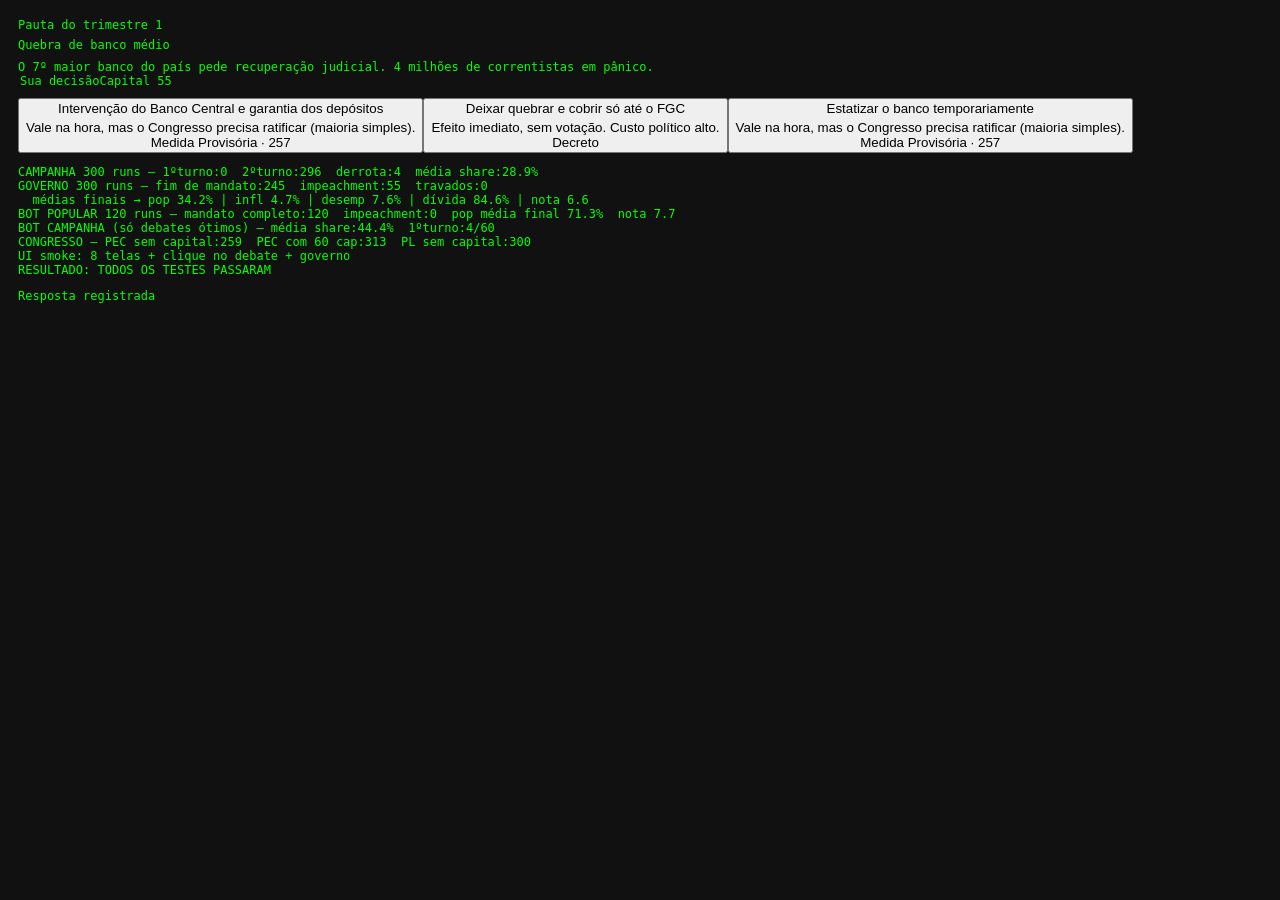
==== app/src/main/assets/selftest.html @ 8ad4e71e "zyvo: Simulador Presidente do Brasil v1.0" ====
﻿<!DOCTYPE html>
<html lang="pt-BR">
<head>
<meta charset="utf-8">
<title>SELFTEST</title>
<style>body{background:#111;color:#0f0;font:12px monospace;padding:10px}pre{white-space:pre-wrap}</style>
</head>
<body>
<div id="app"></div>
<pre id="out">running…</pre>
<script src="js/data-campaign.js"></script>
<script src="js/data-gov.js"></script>
<script src="js/engine.js"></script>
<script src="js/audio.js"></script><script src="js/ui.js"></script>
<script>
window.onerror = function (m, s, l) {
  var p = document.getElementById('out');
  p.textContent = 'ERRO DE SCRIPT: ' + m + ' em ' + s + ':' + l;
  return false;
};
(function () {
  var lines = [], fail = 0;
  function log(s) { lines.push(s); }
  function ok(cond, msg) { if (!cond) { fail++; log('FAIL  ' + msg); } }
  function num(v) { return typeof v === 'number' && isFinite(v); }

  /* ---------- 1. campanha ---------- */
  var outcomes = { win_first: 0, runoff: 0, lost: 0 };
  var finalShares = [], nanFail = 0;
  for (var i = 0; i < 300; i++) {
    var pi = i % PARTIES.length, bi = i % BACKGROUNDS.length;
    Game.setup('T' + i, PARTIES[pi].id, BACKGROUNDS[bi].id);
    var S = Game.state();
    ok(num(Game.national()), 'national NaN na campanha ' + i);
    var guard = 0;
    while (S.camp.week <= 6 && guard++ < 100) {
      while (S.camp.pa > 0) {
        var pick = Math.floor(Math.random() * 4);
        if (pick === 0) Game.doDebate(Game.nextDebate(), Math.floor(Math.random() * 3));
        else if (pick === 1) Game.doComicio(STATES[Math.floor(Math.random() * STATES.length)].uf);
        else if (pick === 2) Game.doMarketing(Math.floor(Math.random() * 3));
        else Game.doAlly(PARTIES[Math.floor(Math.random() * PARTIES.length)].id);
      }
      var ev = Game.maybeEvent();
      if (ev) Game.resolveEvent(Math.floor(Math.random() * ev.ev.opts.length));
      if (S.camp.week <= 6) Game.endWeek();
    }
    var e = Game.election();
    outcomes[e.outcome]++;
    finalShares.push(e.player);
    if (!num(e.player)) nanFail++;
    ok(e.player >= 0 && e.player <= 100, 'share fora de faixa: ' + e.player);
    ok(e.rank >= 1 && e.rank <= 6, 'rank inválido: ' + e.rank);
  }
  var avgShare = finalShares.reduce(function (a, b) { return a + b; }, 0) / finalShares.length;
  log('CAMPANHA 300 runs — 1ºturno:' + outcomes.win_first + '  2ºturno:' + outcomes.runoff + '  derrota:' + outcomes.lost + '  média share:' + avgShare.toFixed(1) + '%');

  /* ---------- 2. governo ---------- */
  var stats = { impeach: 0, end: 0, popSum: 0, debtSum: 0, inflSum: 0, unempSum: 0, notaSum: 0, crash: 0 };
  for (var j = 0; j < 300; j++) {
    Game.setup('G' + j, PARTIES[j % PARTIES.length].id, BACKGROUNDS[j % BACKGROUNDS.length].id);
    var e2 = Game.election();
    Game.state().elec = e2;
    Game.startGov(true);
    var g = Game.state().gov;
    var guard2 = 0, done = false;
    while (!done && guard2++ < 40) {
      /* orçamento aleatório dentro do limite */
      for (var t = 0; t < 5; t++) {
        var mid = MINISTRIES[Math.floor(Math.random() * 5)].id;
        Game.adjustBudget(mid, Math.random() < 0.5 ? -2 : 2);
      }
      var d = Game.currentDecision();
      var opt = Math.floor(Math.random() * d.ev.opts.length);
      var res = Game.decide(opt, Math.floor(Math.random() * 50));
      if (!res.ok) { stats.crash++; break; }
      var nx = Game.nextQuarter();
      if (!num(g.pop) || !num(g.infl) || !num(g.unemp) || !num(g.debt) || !num(g.cash)) {
        stats.crash++; log('FAIL NaN nos indicadores run ' + j); break;
      }
      if (nx.impeachment) { stats.impeach++; done = true; }
      else if (nx.ended) { stats.end++; done = true; }
    }
    if (!done) { stats.crash++; }
    stats.popSum += g.pop; stats.debtSum += g.debt; stats.inflSum += g.infl;
    stats.unempSum += g.unemp; stats.notaSum += Game.score('fim').nota;
  }
  log('GOVERNO 300 runs — fim de mandato:' + stats.end + '  impeachment:' + stats.impeach + '  travados:' + stats.crash);
  log('  médias finais → pop ' + (stats.popSum / 300).toFixed(1) + '% | infl ' + (stats.inflSum / 300).toFixed(1)
    + '% | desemp ' + (stats.unempSum / 300).toFixed(1) + '% | dívida ' + (stats.debtSum / 300).toFixed(1)
    + '% | nota ' + (stats.notaSum / 300).toFixed(1));

  /* ---------- 2b. bots de habilidade ---------- */
  var goodPop = 0, goodImpeach = 0, goodNota = 0, goodEnd = 0;
  for (var b2 = 0; b2 < 120; b2++) {
    Game.setup('B' + b2, PARTIES[b2 % PARTIES.length].id, BACKGROUNDS[b2 % BACKGROUNDS.length].id);
    Game.election();
    Game.startGov(true);
    var gb = Game.state().gov, gd = 0, bdone = false;
    while (!bdone && gd++ < 40) {
      /* bot "popular": escolhe a opção com maior efeito de popularidade */
      var dv = Game.currentDecision();
      var bestI = 0, bestV = -999;
      for (var oi = 0; oi < dv.ev.opts.length; oi++) {
        var eff = dv.ev.opts[oi].e || {};
        var v = (eff.pop || 0) - Math.abs(eff.infl || 0) * 2 - Math.abs(eff.debt || 0) * 1.5;
        if (v > bestV) { bestV = v; bestI = oi; }
      }
      Game.decide(bestI, 20);
      var nxb = Game.nextQuarter();
      if (nxb.impeachment) { goodImpeach++; bdone = true; }
      else if (nxb.ended) { goodEnd++; bdone = true; }
    }
    goodPop += gb.pop; goodNota += Game.score('fim').nota;
  }
  log('BOT POPULAR 120 runs — mandato completo:' + goodEnd + '  impeachment:' + goodImpeach
    + '  pop média final ' + (goodPop / 120).toFixed(1) + '%  nota ' + (goodNota / 120).toFixed(1));

  var gs2 = [], gw = 0;
  for (var b3 = 0; b3 < 60; b3++) {
    Game.setup('S' + b3, PARTIES[b3 % PARTIES.length].id, BACKGROUNDS[b3 % BACKGROUNDS.length].id);
    var S3 = Game.state(), gd3 = 0;
    while (S3.camp.week <= 6 && gd3++ < 60) {
      while (S3.camp.pa > 0) {
        var nat0 = Game.national();
        var bestA = -1, bestV2 = -99, bestI2 = -1;
        for (var a2 = 0; a2 < 3; a2++) {
          var gq = DEBATES[Game.nextDebate()].opts[a2].g, s2 = 0;
          for (var q2 in GROUP_WEIGHT) s2 += (gq[q2] || 0) * GROUP_WEIGHT[q2];
          if (s2 > bestV2) { bestV2 = s2; bestI2 = a2; }
        }
        Game.doDebate(Game.nextDebate(), bestI2);
        var ev3 = Game.maybeEvent();
        if (ev3) Game.resolveEvent(0);
      }
      if (S3.camp.week <= 6) Game.endWeek();
    }
    var e3 = Game.election();
    gs2.push(e3.player);
    if (e3.outcome === 'win_first') gw++;
  }
  log('BOT CAMPANHA (só debates ótimos) — média share:' + (gs2.reduce(function (a, b) { return a + b; }, 0) / 60).toFixed(1) + '%  1ºturno:' + gw + '/60');
  /* ---------- 3. Congresso ---------- */
  Game.setup('C', 'mst', 'gov');
  Game.startGov(true);
  var v0 = Game.voteBill('pec', 0), v1 = Game.voteBill('pec', 60), v2 = Game.voteBill('pl', 0);
  log('CONGRESSO — PEC sem capital:' + v0.seats + '  PEC com 60 cap:' + v1.seats + '  PL sem capital:' + v2.seats);
  ok(v1.seats >= v0.seats, 'capital não aumentou votos');

  /* ---------- 4. UI smoke ---------- */
  UI.start();
  Game.wipe();
  Game.setup('UI Teste', 'fst', 'gov');
  var screens = ['menu', 'ajuda', 'setup', 'hq', 'debate', 'comicio', 'marketing', 'ally'];
  for (var s = 0; s < screens.length; s++) {
    UI.go(screens[s]);
    var html = document.getElementById('app').innerHTML;
    ok(html.length > 200, 'tela vazia: ' + screens[s]);
    ok(html.indexOf('NaN') < 0, 'NaN na tela: ' + screens[s]);
    ok(html.indexOf('undefined') < 0, 'undefined na tela: ' + screens[s]);
  }
  /* clique real no debate */
  UI.go('hq');
  var tile = document.querySelector('[data-act="goDebate"]');
  ok(!!tile, 'tile de debate ausente');
  tile.click();
  var opt = document.querySelector('[data-act="answer"]');
  ok(!!opt, 'opções de resposta ausentes');
  opt.click();
  ok(document.querySelector('[data-act="endWeek"]') !== null, 'não voltou para a HQ após responder');

  UI.go('hq');
  var ew = document.querySelector('[data-act="endWeek"]');
  ew.click();
  var app = document.getElementById('app').innerHTML;
  ok(app.length > 100, 'tela em branco após encerrar semana');

  /* governo via UI */
  Game.startGov(true);
  var gs = ['gov', 'budget', 'decision'];
  for (var k = 0; k < gs.length; k++) {
    UI.go(gs[k]);
    var h = document.getElementById('app').innerHTML;
    ok(h.length > 200, 'tela gov vazia: ' + gs[k]);
    ok(h.indexOf('NaN') < 0, 'NaN na tela gov: ' + gs[k]);
  }

  log('UI smoke: ' + screens.length + ' telas + clique no debate + governo');
  log(fail === 0 ? 'RESULTADO: TODOS OS TESTES PASSARAM' : 'RESULTADO: ' + fail + ' FALHA(S)');
  document.getElementById('out').textContent = lines.join('\n');
  document.title = fail === 0 ? 'PASS' : 'FAIL-' + fail;
})();
</script>
</body>
</html>
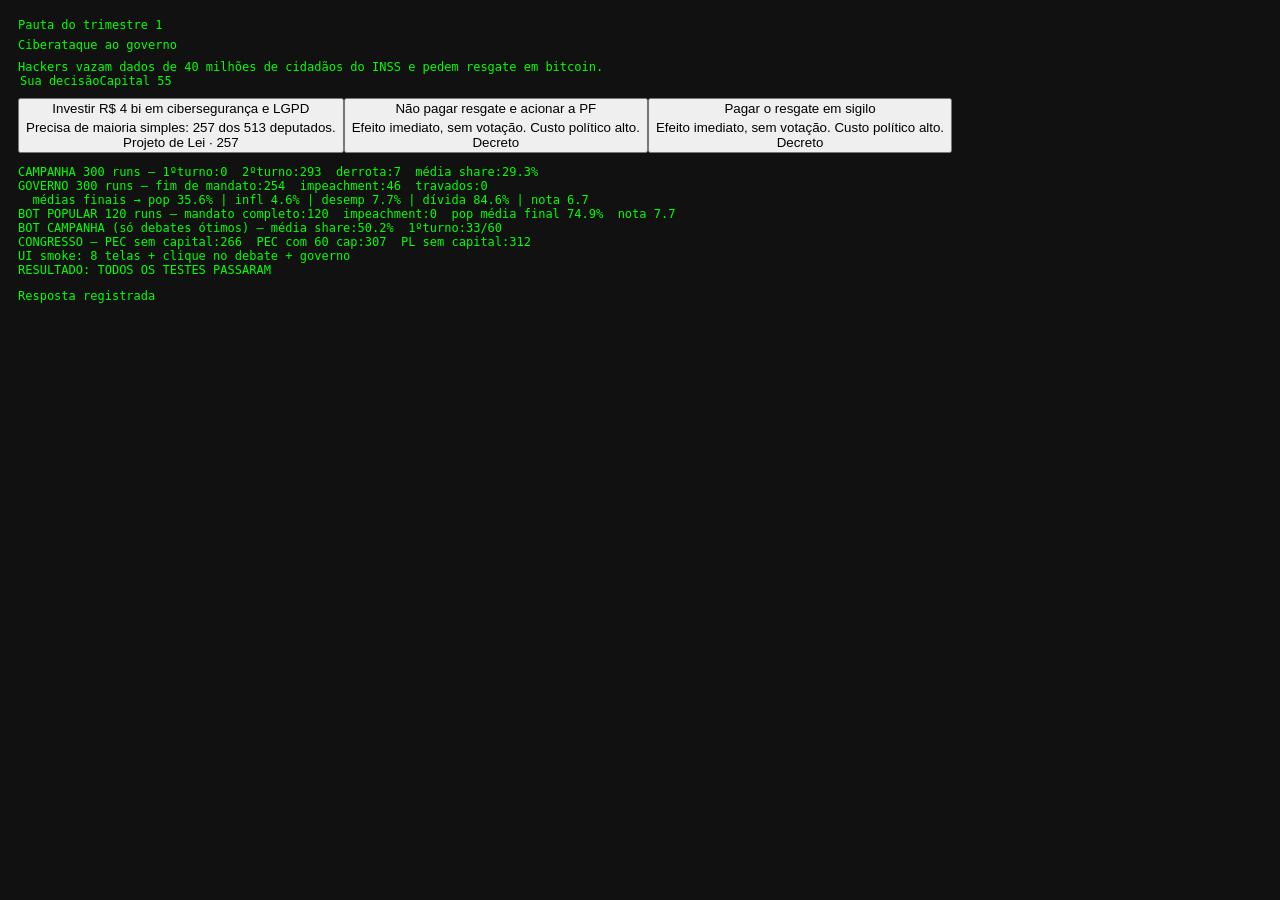
==== commit e4a803a2: "zyvo: remove BOM (fix gradle) - build v1.0" ====
--- a/app/src/main/assets/selftest.html
+++ b/app/src/main/assets/selftest.html
@@ -1,4 +1,4 @@
-﻿<!DOCTYPE html>
+<!DOCTYPE html>
 <html lang="pt-BR">
 <head>
 <meta charset="utf-8">
